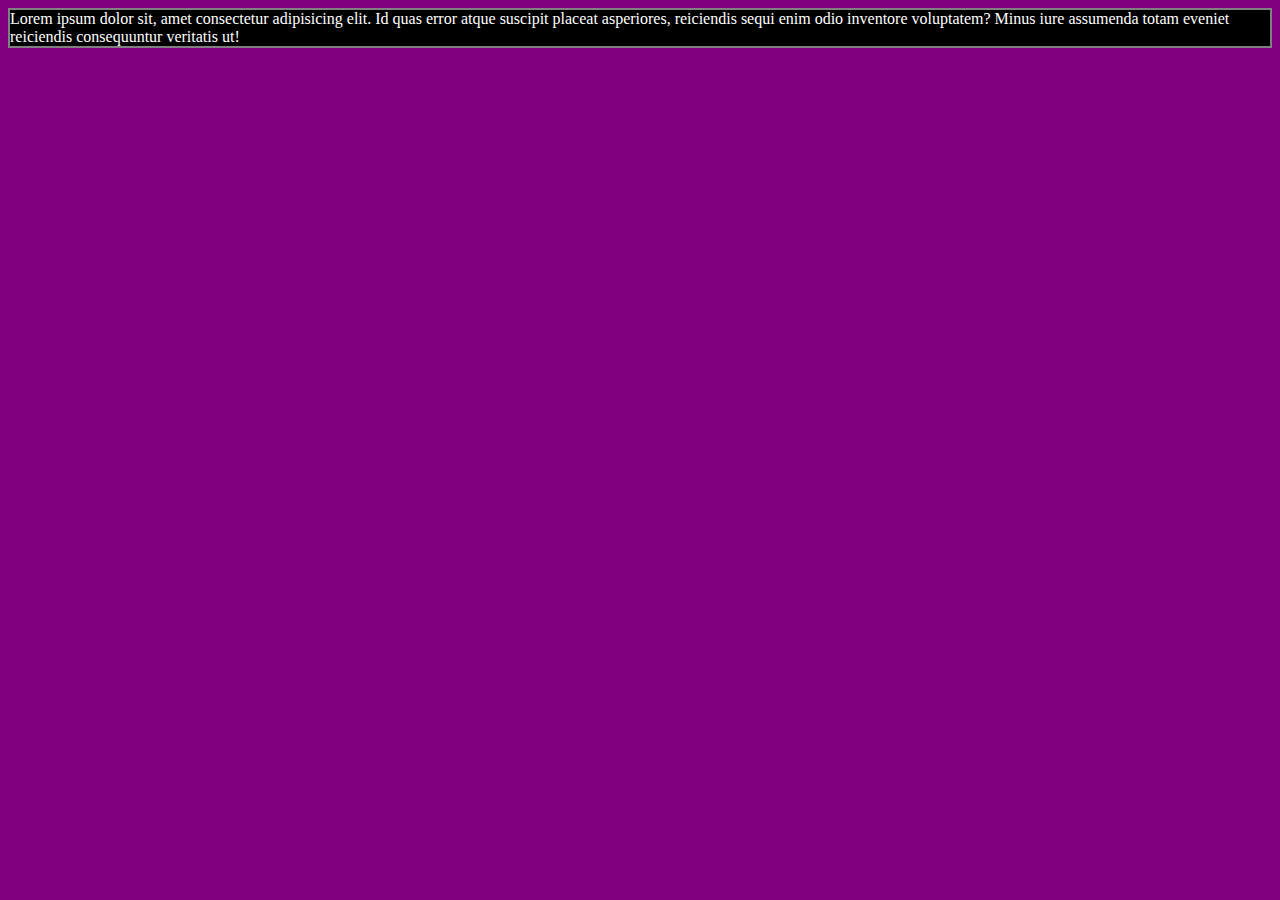
==== boss.html @ b6a0dd18 "First Initialization" ====
<!DOCTYPE html>
<html lang="en">
<head>
    <meta charset="UTF-8">
    <meta name="viewport" content="width=device-width, initial-scale=1.0">
    <title>Document</title>
    <link rel="stylesheet" href="boss.css">

    <style>
        article {
            background-color: black;
            color: red;
            border: 2px solid gray;
        }
    </style>
</head>


<body>
    <article style="color: white;">
        Lorem ipsum dolor sit, amet consectetur adipisicing elit. Id quas error atque suscipit placeat asperiores, reiciendis sequi enim odio inventore voluptatem? Minus iure assumenda totam eveniet reiciendis consequuntur veritatis ut!
    </article>
</body>
</html>
---- boss.css ----
body {
    background-color: purple;
    color: white;
}
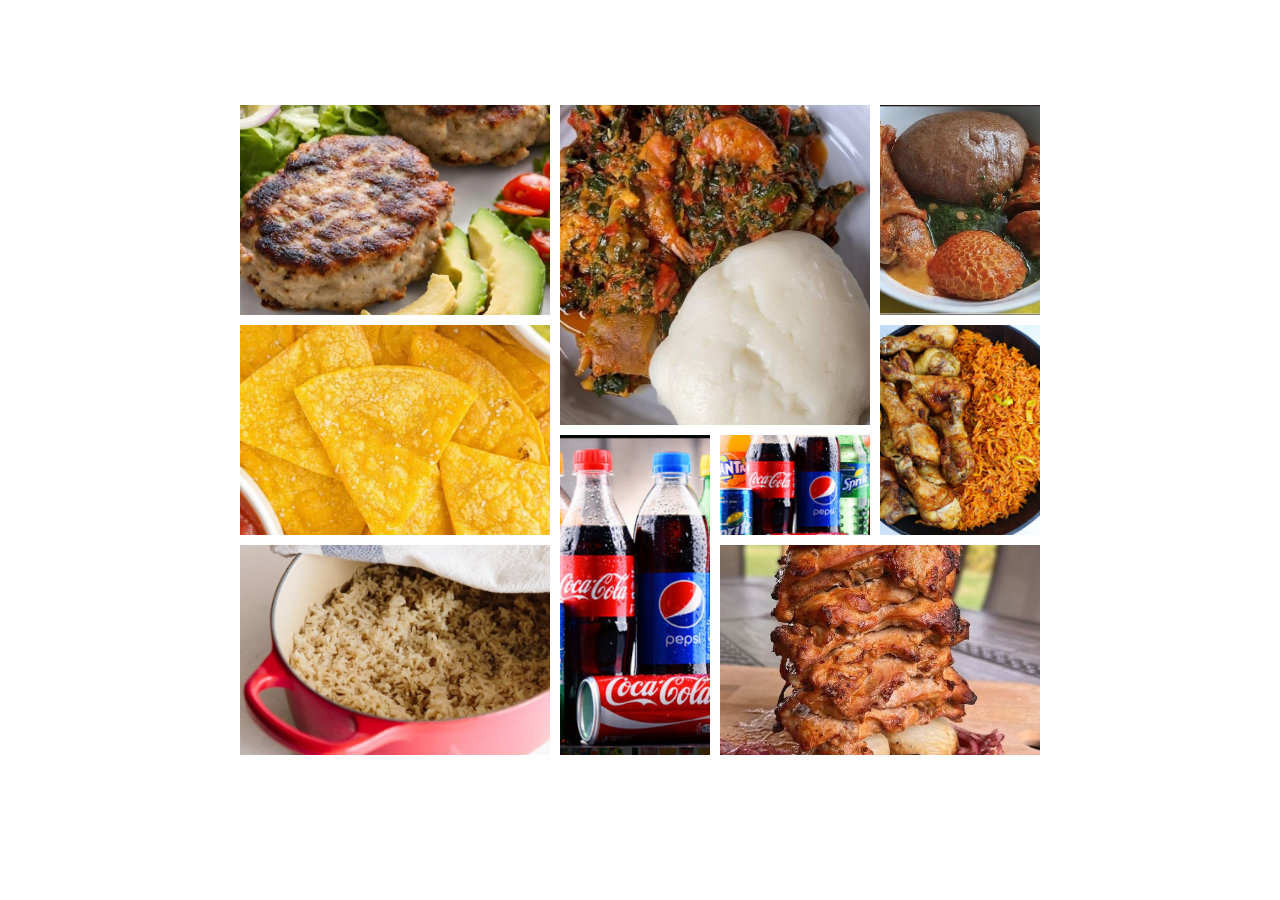
==== commit 188b3f72: "Update other page files" ====
--- a/boss.html
+++ b/boss.html
@@ -5,20 +5,26 @@
     <meta name="viewport" content="width=device-width, initial-scale=1.0">
     <title>Document</title>
     <link rel="stylesheet" href="boss.css">
-
-    <style>
-        article {
-            background-color: black;
-            color: red;
-            border: 2px solid gray;
-        }
-    </style>
+   <link rel="stylesheet" href="boss.css">
 </head>
+<body>
+   
+        <div class="container">
+            <div class="grid-items item1"><img src="image/protein/3.jpg" alt=""></div>
+            <div class="grid-items item2"><img src="image/swallo/24.jpg" alt=""></div>
+            <div class="grid-items item3"><img src="image/snacks/21.jpg" alt=""></div>
+            <div class="grid-items item4"><img src="image/protein/4.jpg" alt=""></div>
+            <div class="grid-items item5"><img src="image/swallo/18.jpg" alt=""></div>
+            <div class="grid-items item6"><img src="image/grains/5.jpg" alt=""></div>
+            <div class="grid-items item7"><img src="image/drinks/1.png" alt=""></div>
+            <div class="grid-items item8"><img src="image/grains/2.jpg" alt=""></div>
+            <div class="grid-items item9"><img src="image/drinks/1.png" alt=""></div>
+            <!-- 
+           
+            <div class="grid-items">9</div>
+            <div class="grid-items">10</div> -->
+        </div>
 
 
-<body>
-    <article style="color: white;">
-        Lorem ipsum dolor sit, amet consectetur adipisicing elit. Id quas error atque suscipit placeat asperiores, reiciendis sequi enim odio inventore voluptatem? Minus iure assumenda totam eveniet reiciendis consequuntur veritatis ut!
-    </article>
 </body>
 </html>
--- a/boss.css
+++ b/boss.css
@@ -1,4 +1,105 @@
-body {
+/* body {
     background-color: purple;
     color: white;
+} */
+
+
+.container {
+    display: grid;
+    width: 800px;
+    grid-template-columns: repeat(auto-fill, 150px);
+    grid-template-rows:repeat(6, 100px) ;
+    border: 1px solid white;
+    justify-content: center;
+    margin: auto;
+    padding-top: 6em;
+    padding-bottom: 3em;
+    gap: 10px;
+    grid-template-areas: 
+    "   item1   item1   item2   item2   item5   item5"
+    "   item1   item1   item2   item2   item5   item5"
+    "   item3   item3   item2   item2   item8   item8"
+    "   item3   item3   item7   item9   item8   item8"
+    "   item6   item6   item7   item4   item4   item4"
+    "   item6   item6   item7   item4   item4   item4"
+    ;
 }
+
+@media (max-width: 350px) {
+    .container {
+        width: 335px;
+        grid-template-columns: repeat(auto-fill, 45px);
+        grid-template-rows:repeat(6, 60px) ;
+    }
+}
+
+
+
+.grid-items {
+    background-color: white;
+    color: purple;
+    display: flex;
+    justify-content: center;
+    align-items: center;
+}
+
+.grid-items > img {
+    width: 100%;
+    height: 100%;
+    object-fit: cover;
+}
+
+/* .item4 {
+    z-index: 2;
+    grid-area: 4/2/6/4;
+}
+
+.item3 {
+    grid-column: 3;
+    grid-row: 1/ 3;
+}
+
+.item2 {
+    grid-column: 1/3;
+    grid-row: 3/5;
+    z-index: 1;
+}
+
+.item1 {
+    grid-column: 1/3;
+    grid-row: 1/3;
+}
+
+.item5 {
+    grid-column: 3;
+    grid-row: 3/5;
+} */
+
+
+.item1 {
+    grid-area: item1;
+}
+.item2 {
+    grid-area: item2;
+}
+.item3 {
+    grid-area: item3;
+}
+.item4 {
+    grid-area: item4;
+}
+.item5 {
+    grid-area: item5;
+}
+.item6 {
+    grid-area: item6;
+}
+.item7 {
+    grid-area: item7;
+}
+.item8 {
+    grid-area: item8;
+}
+.item9 {
+    grid-area: item9;
+}
--- a/boss.css
+++ b/boss.css
@@ -1,4 +1,105 @@
-body {
+/* body {
     background-color: purple;
     color: white;
+} */
+
+
+.container {
+    display: grid;
+    width: 800px;
+    grid-template-columns: repeat(auto-fill, 150px);
+    grid-template-rows:repeat(6, 100px) ;
+    border: 1px solid white;
+    justify-content: center;
+    margin: auto;
+    padding-top: 6em;
+    padding-bottom: 3em;
+    gap: 10px;
+    grid-template-areas: 
+    "   item1   item1   item2   item2   item5   item5"
+    "   item1   item1   item2   item2   item5   item5"
+    "   item3   item3   item2   item2   item8   item8"
+    "   item3   item3   item7   item9   item8   item8"
+    "   item6   item6   item7   item4   item4   item4"
+    "   item6   item6   item7   item4   item4   item4"
+    ;
 }
+
+@media (max-width: 350px) {
+    .container {
+        width: 335px;
+        grid-template-columns: repeat(auto-fill, 45px);
+        grid-template-rows:repeat(6, 60px) ;
+    }
+}
+
+
+
+.grid-items {
+    background-color: white;
+    color: purple;
+    display: flex;
+    justify-content: center;
+    align-items: center;
+}
+
+.grid-items > img {
+    width: 100%;
+    height: 100%;
+    object-fit: cover;
+}
+
+/* .item4 {
+    z-index: 2;
+    grid-area: 4/2/6/4;
+}
+
+.item3 {
+    grid-column: 3;
+    grid-row: 1/ 3;
+}
+
+.item2 {
+    grid-column: 1/3;
+    grid-row: 3/5;
+    z-index: 1;
+}
+
+.item1 {
+    grid-column: 1/3;
+    grid-row: 1/3;
+}
+
+.item5 {
+    grid-column: 3;
+    grid-row: 3/5;
+} */
+
+
+.item1 {
+    grid-area: item1;
+}
+.item2 {
+    grid-area: item2;
+}
+.item3 {
+    grid-area: item3;
+}
+.item4 {
+    grid-area: item4;
+}
+.item5 {
+    grid-area: item5;
+}
+.item6 {
+    grid-area: item6;
+}
+.item7 {
+    grid-area: item7;
+}
+.item8 {
+    grid-area: item8;
+}
+.item9 {
+    grid-area: item9;
+}
